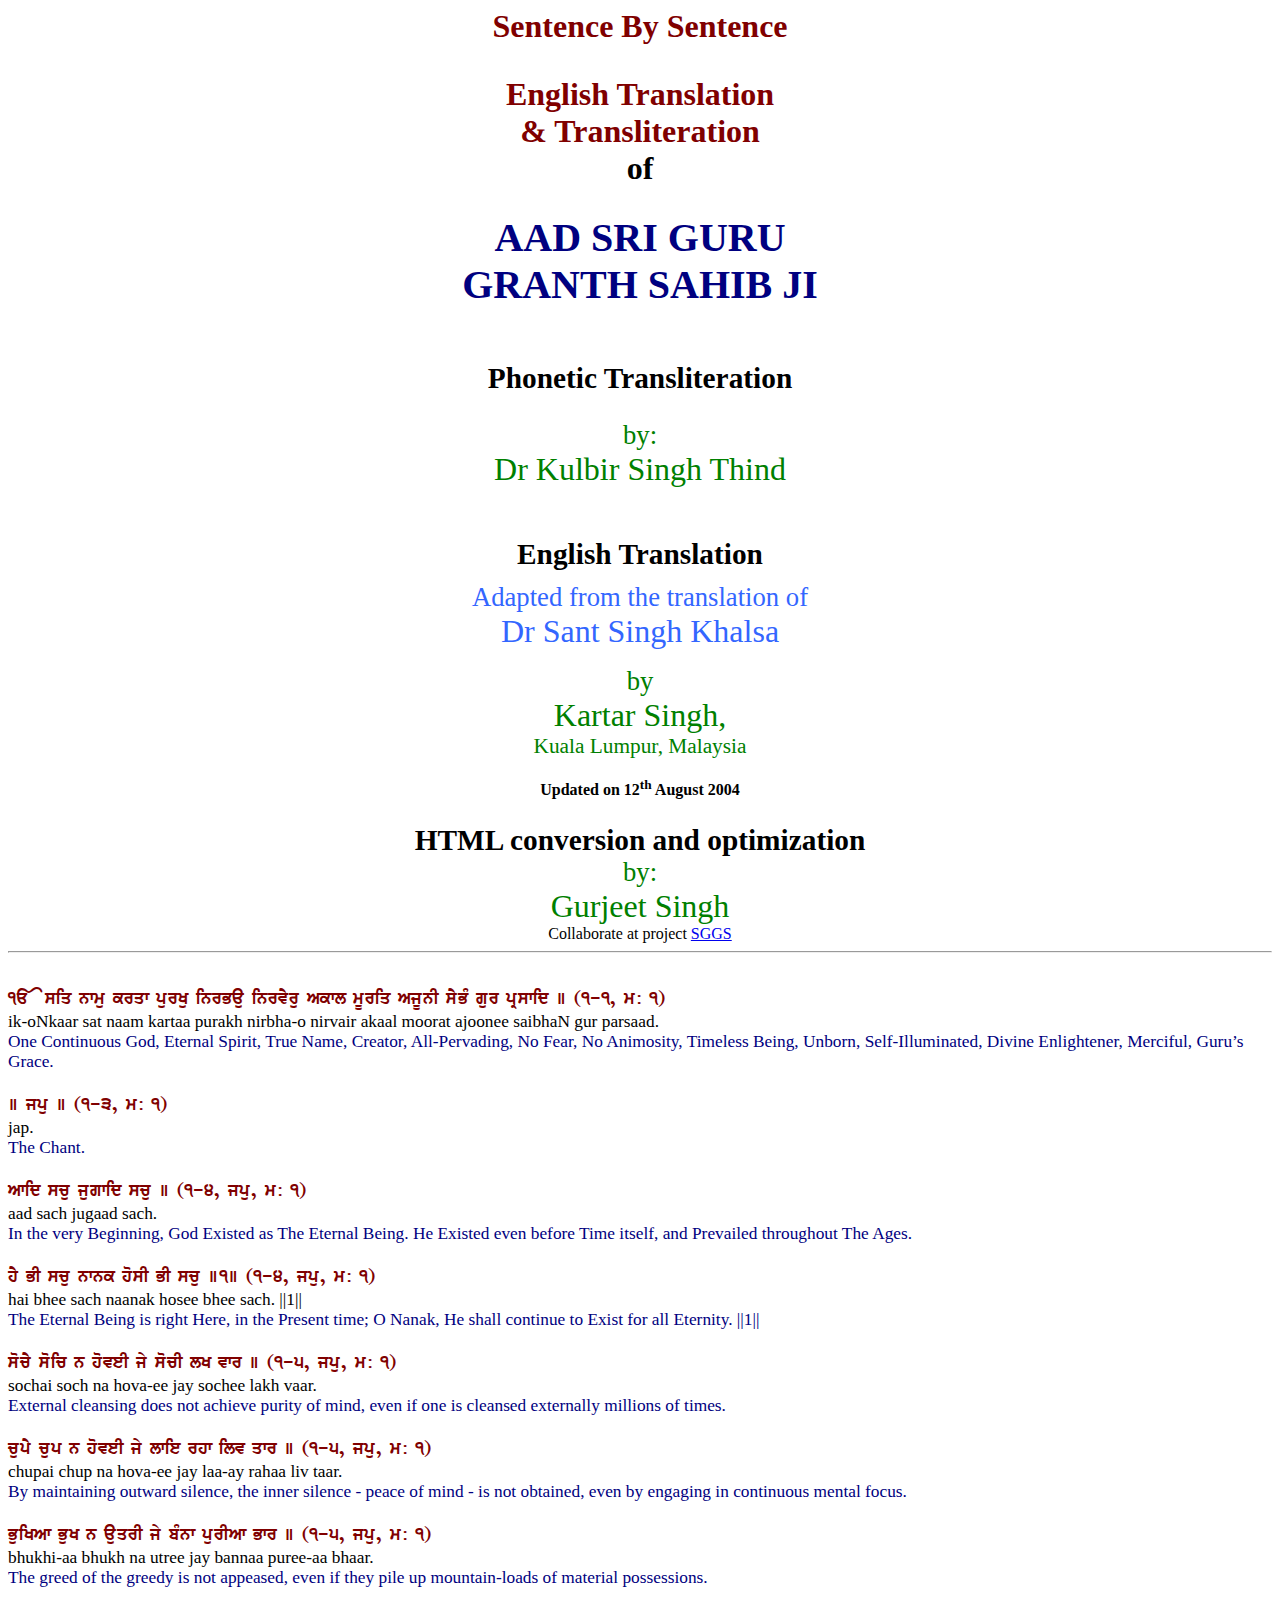
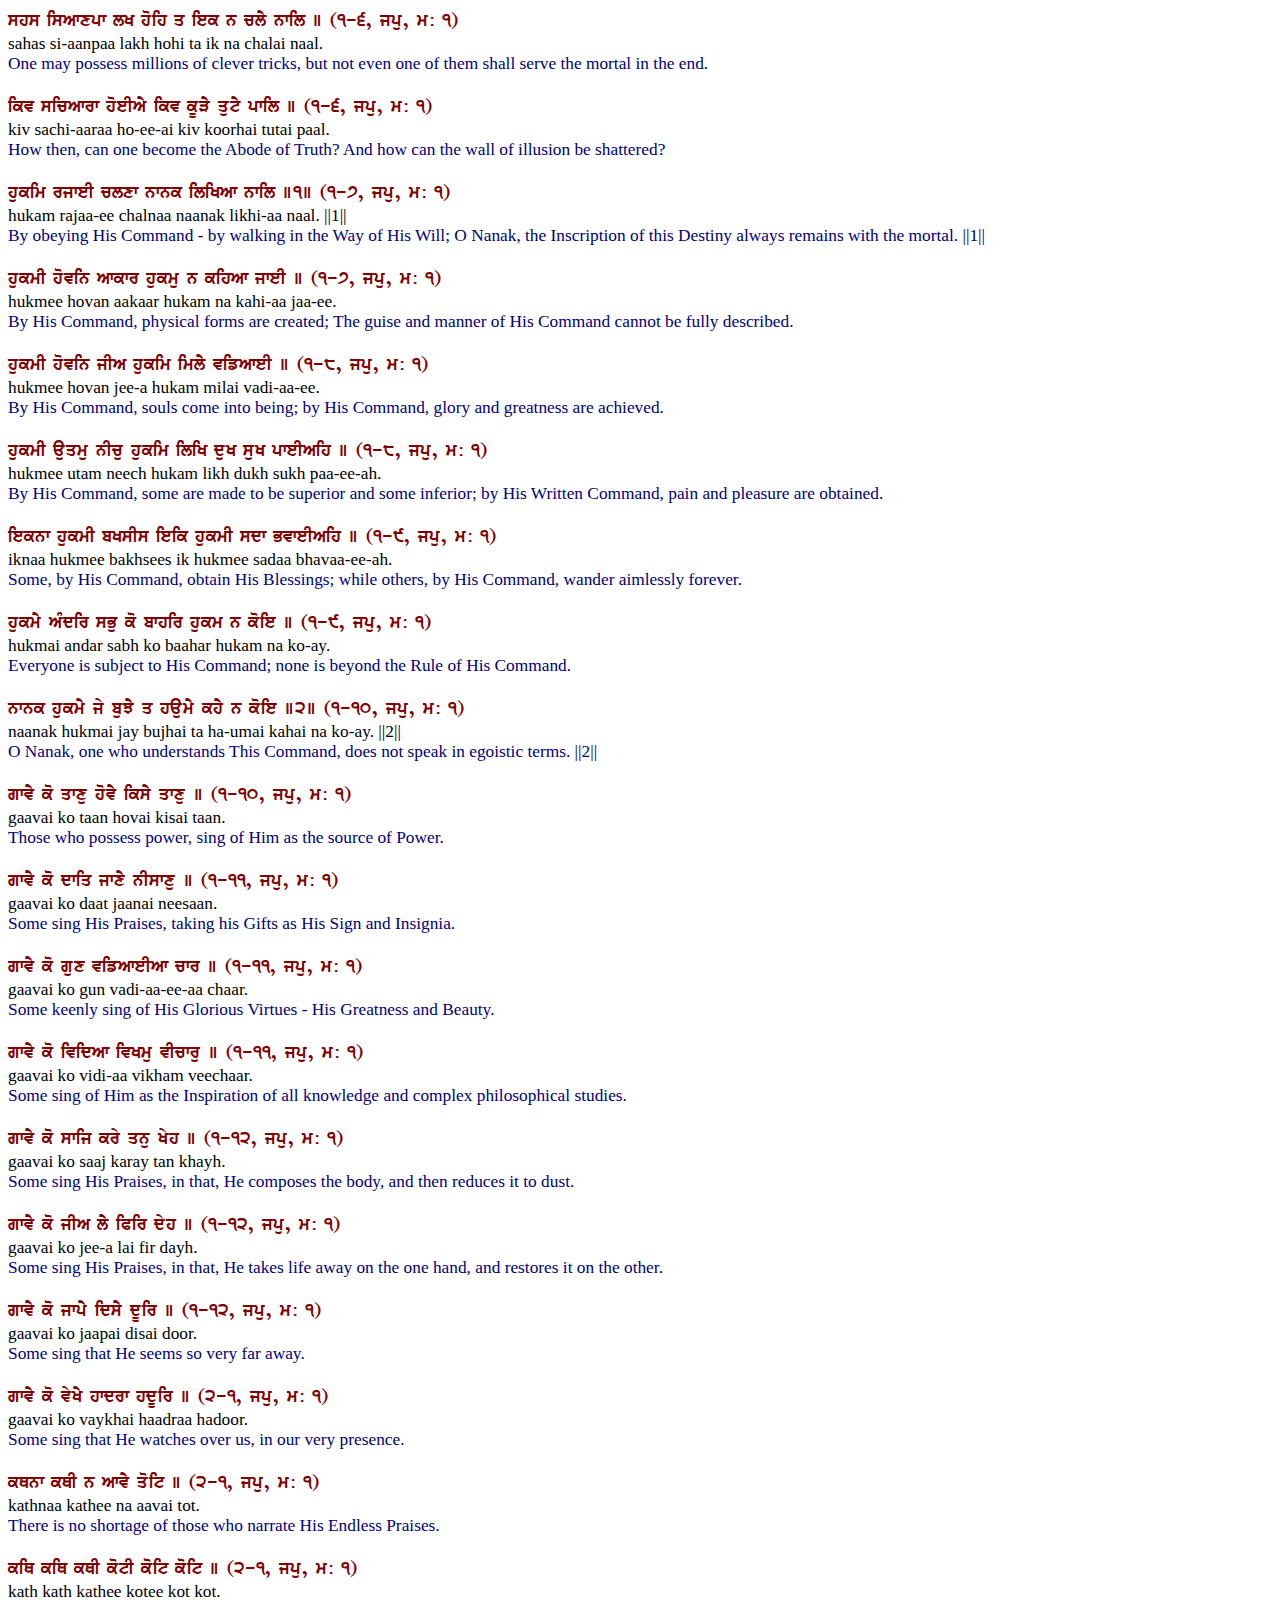
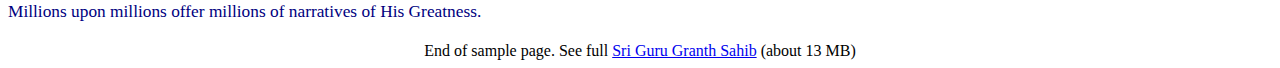
==== index.html @ 953fca9a "Add a sample as index.html (generated file)." ====
<html>
<head>
<title>Sri Guru Granth Sahib</title>
<style>
<!--
 /* Font Definitions */
@font-face
	{font-family:Tahoma;
	panose-1:2 11 6 4 3 5 4 4 2 4;
	mso-font-charset:0;
	mso-generic-font-family:swiss;
	mso-font-pitch:variable;
	mso-font-signature:-520077569 -1073717157 41 0 66047 0;}
@font-face
	{font-family:GurbaniAkharThick;
	panose-1:0 0 6 7 0 0 0 2 0 4;
	src: url( GurbaniAkharThick.ttf ); /* IE */
	src: local(" real FontName "), url( GurbaniAkharThick.ttf ) format("truetype"); /* non-IE */
	mso-font-charset:0;
	mso-generic-font-family:auto;
	mso-font-pitch:variable;
	mso-font-signature:-2147483645 0 0 0 1 0;}
 /* Style Definitions */
p
	{mso-style-parent:"";
	margin:0in;
	margin-bottom:.0001pt;
	mso-pagination:widow-orphan;
	font-size:12.0pt;
	font-family:"Times New Roman";
	mso-fareast-font-family:"Times New Roman";}
/* For <p> with Gurmukhi */
p.g
    {font-size:14.0pt;
    mso-bidi-font-size:12.0pt;
    font-family:GurbaniAkharThick;
    color:maroon}
/* For <p> with transliteRation */
p.r
    {font-size:13.0pt;
    mso-bidi-font-size:12.0pt;
    font-family:Tahoma;
    mso-bidi-font-family:"Times New Roman"}
/* For <p> with Translation */
p.t
    {font-size:13.0pt;
    mso-bidi-font-size:12.0pt;
    font-family:Tahoma;
    mso-bidi-font-family:"Times New Roman";
    color:navy;
    margin-bottom:15pt;}
@page Section1
	{size:8.5in 11.0in;
	margin:1.0in 1.25in 1.0in 1.25in;
	mso-header-margin:.5in;
	mso-footer-margin:.5in;
	mso-paper-source:0;}
div.Section1
	{page:Section1;}
-->
</style>
</head>
<body lang=EN-US style='tab-interval:.5in'>
<div class=Section1>
<p align=center style='text-align:center'><b style='mso-bidi-font-weight: normal'><span style='font-size:24.0pt;font-family:Tahoma;color:maroon'>Sentence By Sentence</span></b></p>
<p align=center style='text-align:center'><span style='font-size:20.0pt;font-family:Tahoma;color:maroon'>&nbsp;</span></p>
<p align=center style='text-align:center'><b style='mso-bidi-font-weight: normal'><span style='font-size:24.0pt;font-family:Tahoma;color:maroon'>English Translation</span></b></p>
<p align=center style='text-align:center'><b style='mso-bidi-font-weight: normal'><span style='font-size:24.0pt;font-family:Tahoma;color:maroon'>&amp; Transliteration </span></b></p>
<p align=center style='text-align:center'><b style='mso-bidi-font-weight: normal'><span style='font-size:24.0pt;font-family:Tahoma'>of</span></b><b style='mso-bidi-font-weight:normal'><span style='font-size:18.0pt;font-family: Tahoma'></span></b></p>
<p align=center style='text-align:center'><b style='mso-bidi-font-weight: normal'><span style='font-size:18.0pt;font-family:Tahoma'>&nbsp;</span></b></p>
<p align=center style='text-align:center'><b style='mso-bidi-font-weight: normal'><span style='font-size:30.0pt;font-family:Tahoma;color:navy'>AAD SRI GURU</span></b></p>
<p align=center style='text-align:center'><b style='mso-bidi-font-weight: normal'><span style='font-size:30.0pt;font-family:Tahoma;color:navy'>GRANTH SAHIB JI</span></b></p>
<p align=center style='text-align:center'><span style='font-family:Tahoma'>&nbsp;</span></p>
<p align=center style='text-align:center'><span style='font-family:Tahoma'>&nbsp;</span></p>
<p align=center style='text-align:center'><span style='font-family:Tahoma'>&nbsp;</span></p>
<p align=center style='text-align:center'><b style='mso-bidi-font-weight: normal'><span style='font-size:22.0pt;font-family:Tahoma'>Phonetic Transliteration</span></b></p>
<p align=center style='text-align:center'><span style='font-size:16.0pt;font-family:Tahoma'>&nbsp;</span></p>
<p align=center style='text-align:center'><span style='font-size:20.0pt;font-family:Tahoma;color:green'>by:<br> </span><span style='font-size:24.0pt;font-family:Tahoma;color:green'>Dr Kulbir Singh Thind</span></p>
<p align=center style='text-align:center'><span style='font-size:16.0pt;font-family:Tahoma'>&nbsp;</span></p>
<p align=center style='text-align:center'><span style='font-size:16.0pt;font-family:Tahoma'>&nbsp;</span></p>
<p align=center style='text-align:center'><b style='mso-bidi-font-weight: normal'><span style='font-size:22.0pt;font-family:Tahoma'>English Translation</span></b></p>
<p align=center style='text-align:center'><b style='mso-bidi-font-weight: normal'><span style='font-size:8.0pt;font-family:Tahoma'>&nbsp;</span></b></p>
<p align=center style='text-align:center'><span style='font-size:20.0pt;font-family:Tahoma;color:#3366FF'>Adapted from the translation of </span></p>
<p align=center style='text-align:center'><span style='font-size:24.0pt;font-family:Tahoma;color:#3366FF'>Dr Sant Singh Khalsa</span></p>
<p align=center style='text-align:center'><span style='font-size:10.0pt;font-family:Tahoma;color:teal'>&nbsp;</span></p>
<p align=center style='text-align:center'><span style='font-size:20.0pt;font-family:Tahoma;color:green'>by</span></p>
<p align=center style='text-align:center'><st1:PersonName w:st="on"><span style='font-size:24.0pt;font-family:Tahoma;color:green'>Kartar  Singh</span></st1:PersonName><span style='font-size:24.0pt;font-family:Tahoma; color:green'>,</span></p>
<p align=center style='text-align:center'><st1:place w:st="on"><st1:City  w:st="on"><span style='font-size:16.0pt;font-family:Tahoma;color:green'>Kuala   Lumpur</span></st1:City><span style='font-size:16.0pt;font-family:Tahoma;  color:green'>, <st1:country-region w:st="on">Malaysia</st1:country-region></span></st1:place><span style='font-size:26.0pt;font-family:Tahoma;color:green'></span></p>
<p align=center style='text-align:center'><b style='mso-bidi-font-weight: normal'><span style='font-family:Tahoma'>&nbsp;</span></b></p>
<p align=center style='text-align:center'><b style='mso-bidi-font-weight: normal'><span style='font-family:Tahoma'>Updated on <st1:date Year="2004" Day="12" Month="8" w:st="on">12<sup>th</sup> August 2004</st1:date></span></b></p>
<p align=center style='text-align:center'><span style='font-size:16.0pt;font-family:Tahoma'>&nbsp;</span></p>
<p align=center style='text-align:center'><b style='mso-bidi-font-weight: normal'><span style='font-size:22.0pt;font-family:Tahoma'>HTML conversion and optimization</span></b></p>
<p align=center style='text-align:center'><span style='font-size:20.0pt;font-family:Tahoma;color:green'>by:<br> </span><span style='font-size:24.0pt;font-family:Tahoma;color:green'>Gurjeet Singh</span></p>

<p aligh=center style='text-align:center'>Collaborate at project <a href="https://github.com/gurjeet/SGGS">SGGS</a></p>
<hr>

<p align=center style='text-align:center'><span style='font-size:16.0pt;font-family:Tahoma'>&nbsp;</span></p>
<p class=g>&lt;&gt; siq nwmu krqw purKu inrBau inrvYru Akwl mUriq AjUnI sYBM gur pRswid ] (1-1, m: 1)</p>
<p class=r>ik-oNkaar sat naam kartaa purakh nirbha-o nirvair akaal moorat ajoonee saibhaN gur parsaad.</p>
<p class=t>One Continuous God, Eternal Spirit, True Name, Creator, All-Pervading, No Fear, No Animosity, Timeless Being, Unborn, Self-Illuminated, Divine Enlightener, Merciful, Guru&rsquo;s Grace.</p>

<p class=g>] jpu ] (1-3, m: 1)</p>
<p class=r>jap.</p>
<p class=t>The Chant.</p>

<p class=g>Awid scu jugwid scu ] (1-4, jpu, m: 1)</p>
<p class=r>aad sach jugaad sach.</p>
<p class=t>In the very Beginning, God Existed as The Eternal Being. He Existed even before Time itself, and Prevailed throughout The Ages. </p>

<p class=g>hY BI scu nwnk hosI BI scu ]1] (1-4, jpu, m: 1)</p>
<p class=r>hai bhee sach naanak hosee bhee sach. ||1||</p>
<p class=t>The Eternal Being is right Here, in the Present time; O Nanak, He shall continue to Exist for all Eternity. ||1||</p>

<p class=g>socY soic n hoveI jy socI lK vwr ] (1-5, jpu, m: 1)</p>
<p class=r>sochai soch na hova-ee jay sochee lakh vaar.</p>
<p class=t>External cleansing does not achieve purity of mind, even if one is cleansed externally millions of times.</p>

<p class=g>cupY cup n hoveI jy lwie rhw ilv qwr ] (1-5, jpu, m: 1)</p>
<p class=r>chupai chup na hova-ee jay laa-ay rahaa liv taar.</p>
<p class=t>By maintaining outward silence, the inner silence - peace of mind - is not obtained, even by engaging in continuous mental focus.</p>

<p class=g>BuiKAw BuK n auqrI jy bMnw purIAw Bwr ] (1-5, jpu, m: 1)</p>
<p class=r>bhukhi-aa bhukh na utree jay bannaa puree-aa bhaar.</p>
<p class=t>The greed of the greedy is not appeased, even if they pile up mountain-loads of material possessions.</p>

<p class=g>shs isAwxpw lK hoih q iek n clY nwil ] (1-6, jpu, m: 1)</p>
<p class=r>sahas si-aanpaa lakh hohi ta ik na chalai naal.</p>
<p class=t>One may possess millions of clever tricks, but not even one of them shall serve the mortal in the end.</p>

<p class=g>ikv sicAwrw hoeIAY ikv kUVY qutY pwil ] (1-6, jpu, m: 1)</p>
<p class=r>kiv sachi-aaraa ho-ee-ai kiv koorhai tutai paal.</p>
<p class=t>How then, can one become the Abode of Truth? And how can the wall of illusion be shattered?</p>

<p class=g>hukim rjweI clxw nwnk iliKAw nwil ]1] (1-7, jpu, m: 1)</p>
<p class=r>hukam rajaa-ee chalnaa naanak likhi-aa naal. ||1||</p>
<p class=t>By obeying His Command - by walking in the Way of His Will; O Nanak, the Inscription of this Destiny always remains with the mortal. ||1||</p>

<p class=g>hukmI hovin Awkwr hukmu n kihAw jweI ] (1-7, jpu, m: 1)</p>
<p class=r>hukmee hovan aakaar hukam na kahi-aa jaa-ee.</p>
<p class=t>By His Command, physical forms are created; The guise and manner of His Command cannot be fully described.</p>

<p class=g>hukmI hovin jIA hukim imlY vifAweI ] (1-8, jpu, m: 1)</p>
<p class=r>hukmee hovan jee-a hukam milai vadi-aa-ee.</p>
<p class=t>By His Command, souls come into being; by His Command, glory and greatness are achieved.</p>

<p class=g>hukmI auqmu nIcu hukim iliK duK suK pweIAih ] (1-8, jpu, m: 1)</p>
<p class=r>hukmee utam neech hukam likh dukh sukh paa-ee-ah.</p>
<p class=t>By His Command, some are made to be superior and some inferior; by His Written Command, pain and pleasure are obtained.</p>

<p class=g>ieknw hukmI bKsIs ieik hukmI sdw BvweIAih ] (1-9, jpu, m: 1)</p>
<p class=r>iknaa hukmee bakhsees ik hukmee sadaa bhavaa-ee-ah.</p>
<p class=t>Some, by His Command, obtain His Blessings; while others, by His Command, wander aimlessly forever.</p>

<p class=g>hukmY AMdir sBu ko bwhir hukm n koie ] (1-9, jpu, m: 1)</p>
<p class=r>hukmai andar sabh ko baahar hukam na ko-ay.</p>
<p class=t>Everyone is subject to His Command; none is beyond the Rule of His Command.</p>

<p class=g>nwnk hukmY jy buJY q haumY khY n koie ]2] (1-10, jpu, m: 1)</p>
<p class=r>naanak hukmai jay bujhai ta ha-umai kahai na ko-ay. ||2||</p>
<p class=t>O Nanak, one who understands This Command, does not speak in egoistic terms. ||2||</p>

<p class=g>gwvY ko qwxu hovY iksY qwxu ] (1-10, jpu, m: 1)</p>
<p class=r>gaavai ko taan hovai kisai taan.</p>
<p class=t>Those who possess power, sing of Him as the source of Power.</p>

<p class=g>gwvY ko dwiq jwxY nIswxu ] (1-11, jpu, m: 1)</p>
<p class=r>gaavai ko daat jaanai neesaan.</p>
<p class=t>Some sing His Praises, taking his Gifts as His Sign and Insignia.</p>

<p class=g>gwvY ko gux vifAweIAw cwr ] (1-11, jpu, m: 1)</p>
<p class=r>gaavai ko gun vadi-aa-ee-aa chaar.</p>
<p class=t>Some keenly sing of His Glorious Virtues - His Greatness and Beauty.</p>

<p class=g>gwvY ko ividAw ivKmu vIcwru ] (1-11, jpu, m: 1)</p>
<p class=r>gaavai ko vidi-aa vikham veechaar.</p>
<p class=t>Some sing of Him as the Inspiration of all knowledge and complex philosophical studies.</p>

<p class=g>gwvY ko swij kry qnu Kyh ] (1-12, jpu, m: 1)</p>
<p class=r>gaavai ko saaj karay tan khayh.</p>
<p class=t>Some sing His Praises, in that, He composes the body, and then reduces it to dust.</p>

<p class=g>gwvY ko jIA lY iPir dyh ] (1-12, jpu, m: 1)</p>
<p class=r>gaavai ko jee-a lai fir dayh.</p>
<p class=t>Some sing His Praises, in that, He takes life away on the one hand, and restores it on the other.</p>

<p class=g>gwvY ko jwpY idsY dUir ] (1-12, jpu, m: 1)</p>
<p class=r>gaavai ko jaapai disai door.</p>
<p class=t>Some sing that He seems so very far away.</p>

<p class=g>gwvY ko vyKY hwdrw hdUir ] (2-1, jpu, m: 1)</p>
<p class=r>gaavai ko vaykhai haadraa hadoor.</p>
<p class=t>Some sing that He watches over us, in our very presence.</p>

<p class=g>kQnw kQI n AwvY qoit ] (2-1, jpu, m: 1)</p>
<p class=r>kathnaa kathee na aavai tot.</p>
<p class=t>There is no shortage of those who narrate His Endless Praises.</p>

<p class=g>kiQ kiQ kQI kotI koit koit ] (2-1, jpu, m: 1)</p>
<p class=r>kath kath kathee kotee kot kot.</p>
<p class=t>Millions upon millions offer millions of narratives of His Greatness.</p>
</div><p style=text-align:center>End of sample page. See full <a href="SGGS.html">Sri Guru Granth Sahib</a> (about 13 MB)</p></body></html>
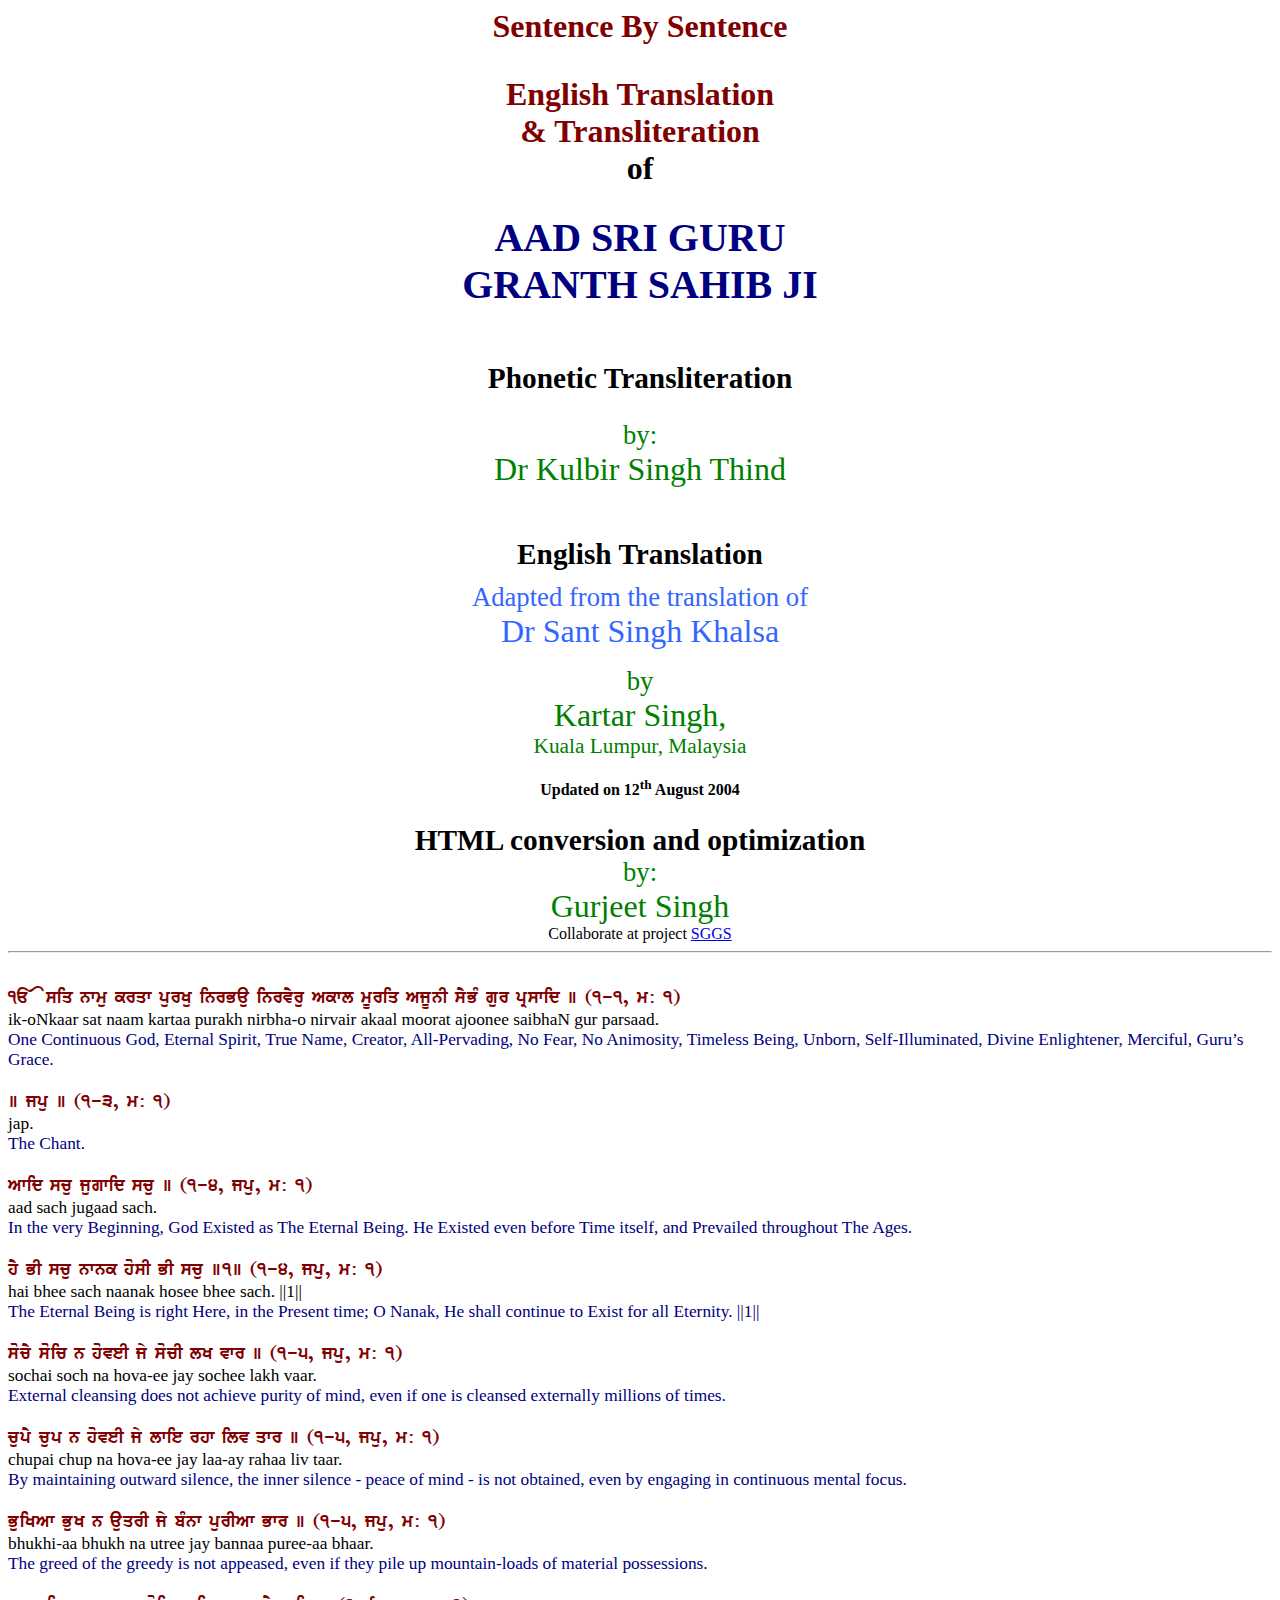
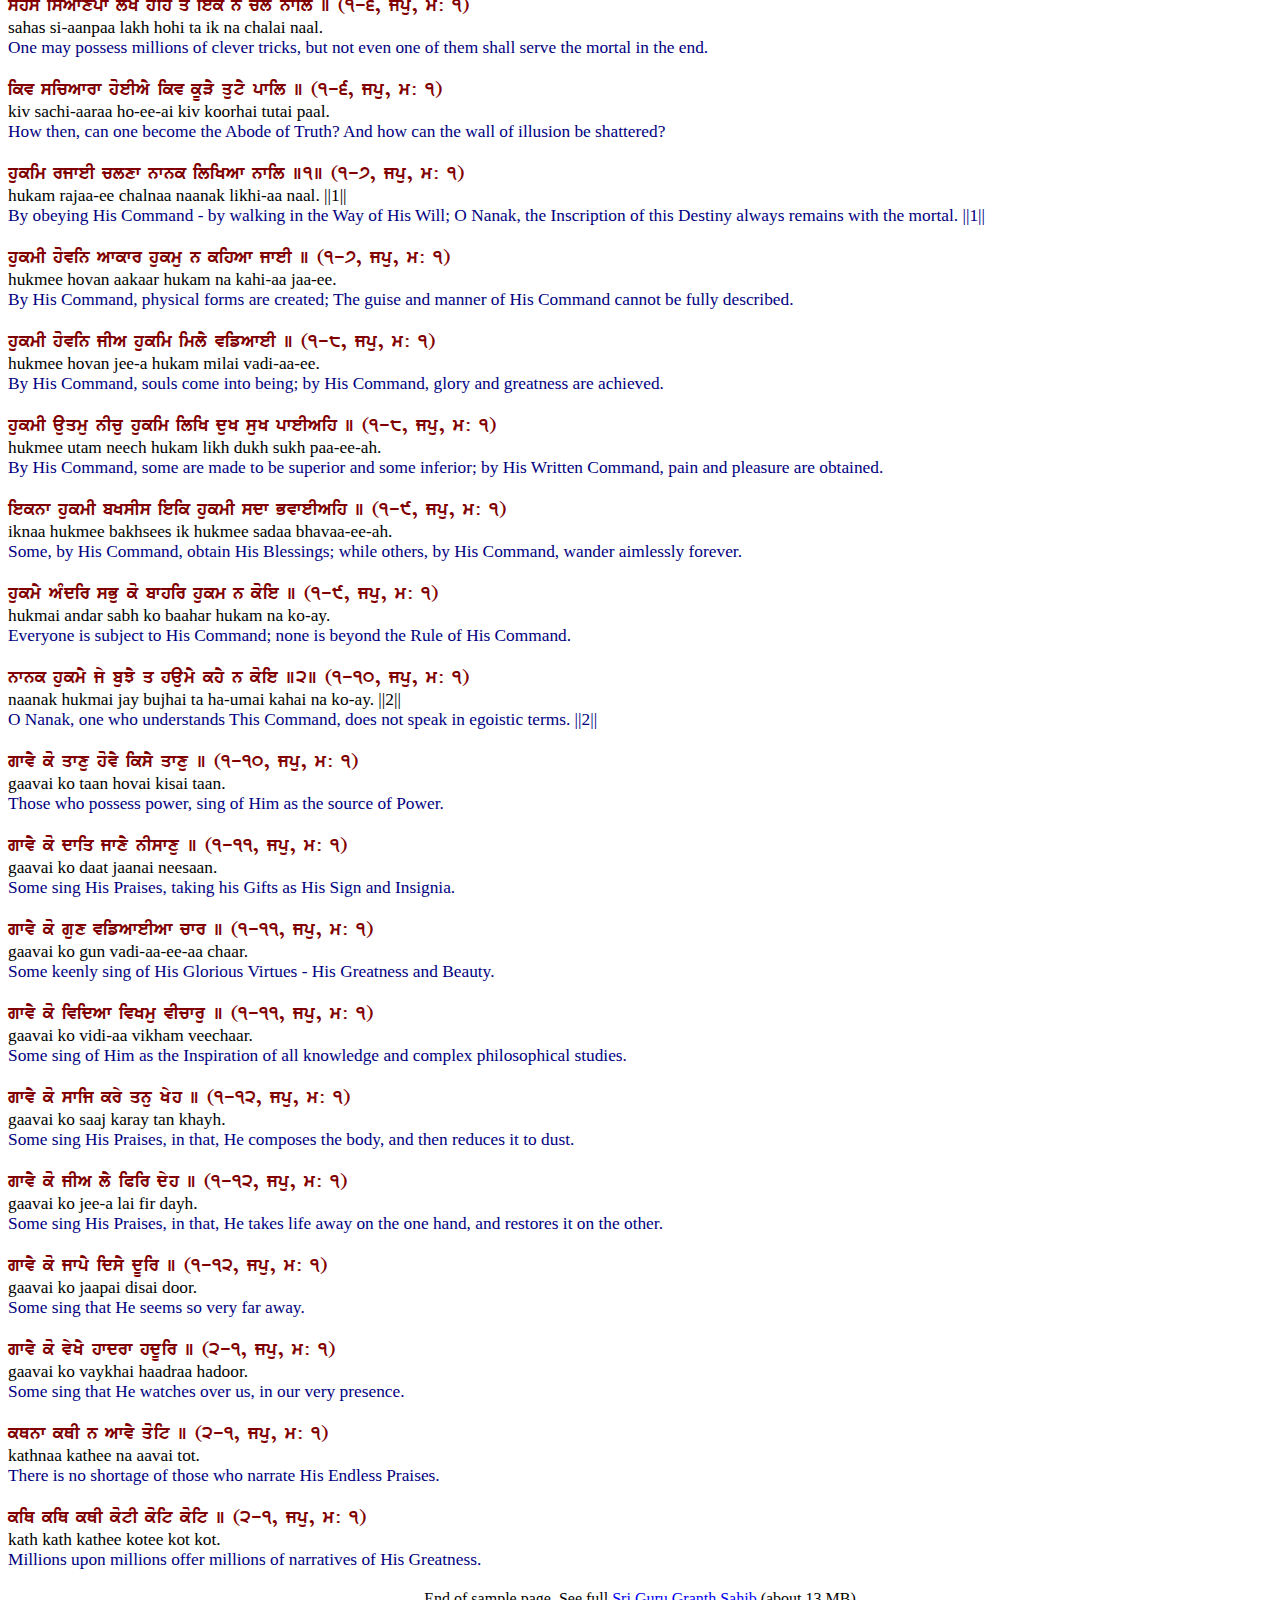
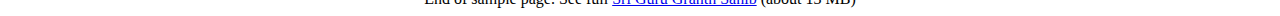
==== commit ad97ce52: "Make use of standard fonts and stylesheet generated by FontSquirrel." ====
--- a/index.html
+++ b/index.html
@@ -1,6 +1,7 @@
 <html>
 <head>
-<title>Sri Guru Granth Sahib</title>
+	<title>Sri Guru Granth Sahib</title>
+	<link  rel="stylesheet" type="text/css" href="fonts/webfonts_GurbaniAkharThick/stylesheet.css">
 <style>
 <!--
  /* Font Definitions */
@@ -11,15 +12,6 @@
 	mso-generic-font-family:swiss;
 	mso-font-pitch:variable;
 	mso-font-signature:-520077569 -1073717157 41 0 66047 0;}
-@font-face
-	{font-family:GurbaniAkharThick;
-	panose-1:0 0 6 7 0 0 0 2 0 4;
-	src: url( GurbaniAkharThick.ttf ); /* IE */
-	src: local(" real FontName "), url( GurbaniAkharThick.ttf ) format("truetype"); /* non-IE */
-	mso-font-charset:0;
-	mso-generic-font-family:auto;
-	mso-font-pitch:variable;
-	mso-font-signature:-2147483645 0 0 0 1 0;}
  /* Style Definitions */
 p
 	{mso-style-parent:"";
@@ -33,7 +25,7 @@
 p.g
     {font-size:14.0pt;
     mso-bidi-font-size:12.0pt;
-    font-family:GurbaniAkharThick;
+    font-family:gurbaniakharthickregular;
     color:maroon}
 /* For <p> with transliteRation */
 p.r
--- a/fonts/webfonts_GurbaniAkharThick/stylesheet.css
+++ b/fonts/webfonts_GurbaniAkharThick/stylesheet.css
@@ -0,0 +1,15 @@
+/* Generated by Font Squirrel (http://www.fontsquirrel.com) on October 26, 2013 */
+
+
+
+@font-face {
+    font-family: 'gurbaniakharthickregular';
+    src: url('gurbaniakharthick.eot');
+    src: url('gurbaniakharthick.eot?#iefix') format('embedded-opentype'),
+         url('gurbaniakharthick.woff') format('woff'),
+         url('gurbaniakharthick.ttf') format('truetype'),
+         url('gurbaniakharthick.svg#gurbaniakharthickregular') format('svg');
+    font-weight: normal;
+    font-style: normal;
+
+}